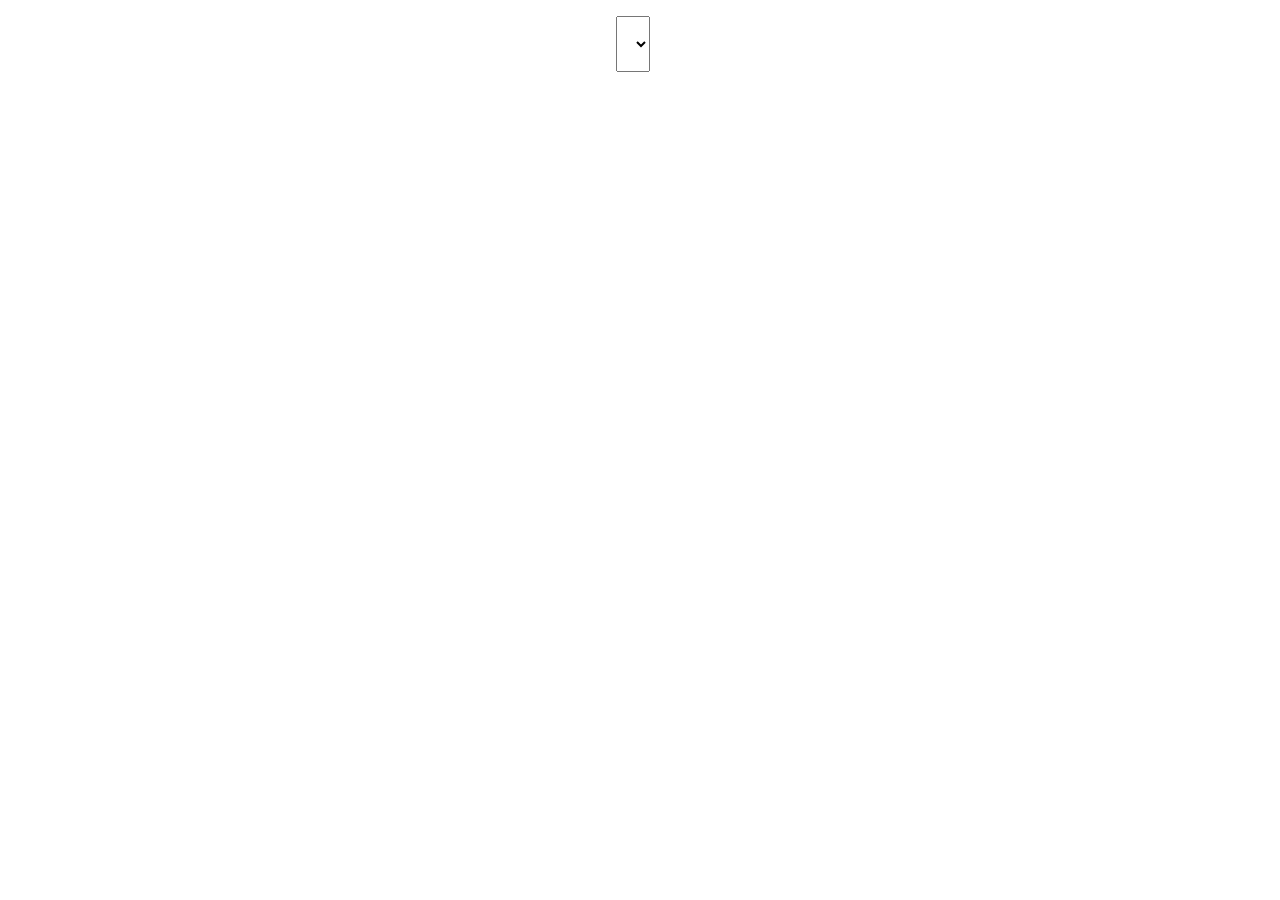
==== monthly.html @ b464ad2f "v1.0.0" ====
<!DOCTYPE html>
<html lang="ja">

<head>
    <meta charset="UTF-8">
    <title>BooksBoardMonthly</title>

    <style>
        body {
            font-family: sans-serif;
            padding: 16px;
            margin: 0;
        }

        .header {
            display: flex;
            justify-content: center;
            padding: 0 16px;
            margin-bottom: 20px;
        }

        .header-inner {
            display: grid;
            grid-template-columns: 3fr 1.2fr;
            /* ←ここがポイント */
            align-items: center;
        }

        select {
            font-size: 40px;
            padding: 4px 4px 4px 8px;
        }

        .count {
            font-size: 36px;
            color: #666;
            text-align: right;
        }

        .grid {
            display: grid;
            grid-template-columns: repeat(5, 1fr);
            gap: 8px;
        }

        .card {
            text-align: center;
        }

        .cover {
            width: 100%;
            aspect-ratio: 2/3;
            object-fit: cover;
            border-radius: 6px;
        }

        .rating {
            font-size: 22px;
        }
    </style>
</head>

<body>

    <div class="header">
        <div class="header-inner">
            <select id="monthSelect"></select>
            <span id="count" class="count"></span>
        </div>
    </div>

    <div id="grid" class="grid"></div>

    <script>
        const CSV_URL = "https://docs.google.com/spreadsheets/d/e/2PACX-1vT3abh6WOEam-G81jfG6h_k6QhQKIjYaJP5e3vIRZkYLUbOS5Vgb3VZsFBBSeYl6sW6l9tBtDr1XzZz/pub?gid=1531015479&single=true&output=csv"; // ←後で差し替え

        let allData = [];

        // =============================
        // 初期処理
        // =============================
        async function init() {
            const res = await fetch(CSV_URL);
            const text = await res.text();

            const rows = text.trim().split("\n").map(r => r.split(","));

            const headers = rows[0];
            const data = rows.slice(1);

            // オブジェクト化
            allData = data.map(r => {
                let obj = {};
                headers.forEach((h, i) => {
                    const key = h.trim();
                    const value = r[i] ? r[i].trim() : "";
                    obj[key] = value;
                });
                return obj;
            });

            // 月リスト作成（満足度ありのみ）
            const months = [...new Set(
                allData
                    .filter(d => d["満足度"]) // ★ここ追加
                    .map(d => {
                        const date = new Date(d["終了日"]);
                        return `${date.getFullYear()}年${date.getMonth() + 1}月`;
                    })
            )].sort((a, b) => {
                const [ay, am] = a.match(/\d+/g).map(Number);
                const [by, bm] = b.match(/\d+/g).map(Number);
                return by - ay || bm - am;
            });

            const select = document.getElementById("monthSelect");

            months.forEach(m => {
                const option = document.createElement("option");
                option.value = m;
                option.textContent = m;
                select.appendChild(option);
            });

            select.addEventListener("change", render);

            render();
        }

        // =============================
        // 表示処理
        // =============================
        function render() {
            const selected = document.getElementById("monthSelect").value;
            const grid = document.getElementById("grid");
            const count = document.getElementById("count");

            grid.innerHTML = "";

            const filtered = allData
                .filter(d => {
                    // ★ 満足度ありのみ
                    if (!d["満足度"]) return false;

                    const date = new Date(d["終了日"]);
                    const ym = `${date.getFullYear()}年${date.getMonth() + 1}月`;

                    return ym === selected;
                })
                .sort((a, b) => new Date(a["終了日"]) - new Date(b["終了日"]));

            count.textContent = filtered.length + "冊";

            filtered.forEach(d => {
                const div = document.createElement("div");
                div.className = "card";

                div.innerHTML = `
            <img class="cover" src="${d["カバーURL"]}" alt="${d["タイトル"]}" title="${d["タイトル"]}">
            <div class="rating">★ ${d["満足度"]}</div>
        `;

                grid.appendChild(div);
            });
        }

        init();
    </script>
</body>

</html>
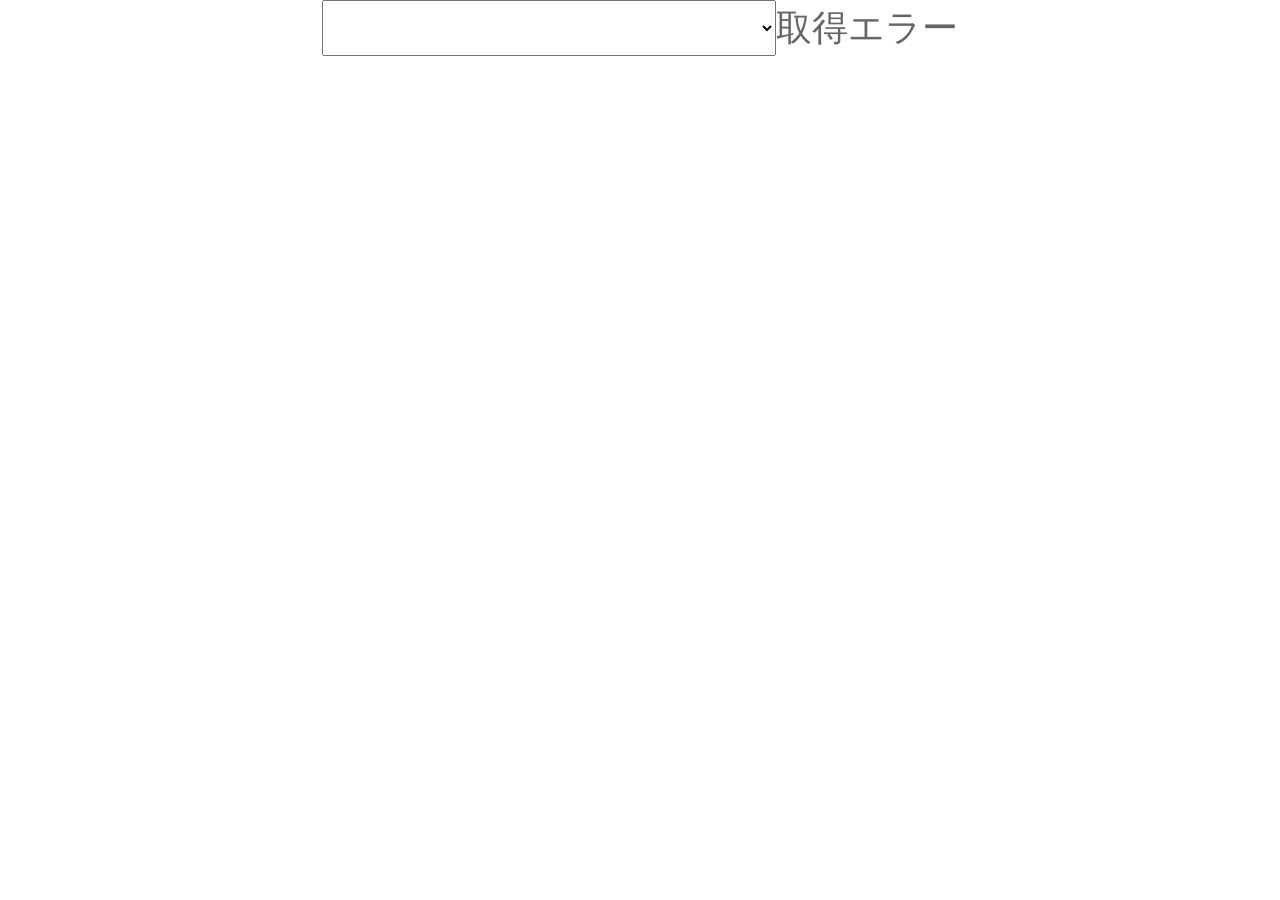
==== commit 564e043a: "ファイル整理➁共通部位を分けた closes #1" ====
--- a/monthly.html
+++ b/monthly.html
@@ -1,17 +1,21 @@
+<!-- monthly.html -->
+<!-- bk2 -->
+<!-- 月別読書一覧 -->
+
 <!DOCTYPE html>
 <html lang="ja">
 
 <head>
     <meta charset="UTF-8">
-    <title>BooksBoardMonthly</title>
+    <meta name="viewport" content="width=device-width, initial-scale=1.0">
+
+    <title>月別読書一覧</title>
+
+    <!-- 共通CSS -->
+    <link rel="stylesheet" href="common.css">
 
     <style>
-        body {
-            font-family: sans-serif;
-            padding: 16px;
-            margin: 0;
-        }
-
+        /* ===== ヘッダー ===== */
         .header {
             display: flex;
             justify-content: center;
@@ -22,31 +26,35 @@
         .header-inner {
             display: grid;
             grid-template-columns: 3fr 1.2fr;
-            /* ←ここがポイント */
             align-items: center;
         }
 
+        /* ===== 月選択 ===== */
         select {
             font-size: 40px;
             padding: 4px 4px 4px 8px;
         }
 
+        /* ===== 冊数 ===== */
         .count {
             font-size: 36px;
             color: #666;
             text-align: right;
         }
 
+        /* ===== グリッド ===== */
         .grid {
             display: grid;
             grid-template-columns: repeat(5, 1fr);
             gap: 8px;
         }
 
+        /* ===== カード ===== */
         .card {
             text-align: center;
         }
 
+        /* ===== 表紙 ===== */
         .cover {
             width: 100%;
             aspect-ratio: 2/3;
@@ -54,6 +62,7 @@
             border-radius: 6px;
         }
 
+        /* ===== 満足度 ===== */
         .rating {
             font-size: 22px;
         }
@@ -62,6 +71,7 @@
 
 <body>
 
+    <!-- ===== ヘッダー ===== -->
     <div class="header">
         <div class="header-inner">
             <select id="monthSelect"></select>
@@ -69,103 +79,161 @@
         </div>
     </div>
 
+    <!-- ===== 読書一覧 ===== -->
     <div id="grid" class="grid"></div>
 
-    <script>
-        const CSV_URL = "https://docs.google.com/spreadsheets/d/e/2PACX-1vT3abh6WOEam-G81jfG6h_k6QhQKIjYaJP5e3vIRZkYLUbOS5Vgb3VZsFBBSeYl6sW6l9tBtDr1XzZz/pub?gid=1531015479&single=true&output=csv"; // ←後で差し替え
-
+    <script type="module">
+
+        // ===== 共通JavaScript読み込み =====
+        import {
+            fetchCSV,
+            parseDate,
+            getYearMonth,
+            sortByDate
+        } from "./common.js";
+
+        // ===== データ =====
         let allData = [];
 
-        // =============================
-        // 初期処理
-        // =============================
-        async function init() {
-            const res = await fetch(CSV_URL);
-            const text = await res.text();
-
-            const rows = text.trim().split("\n").map(r => r.split(","));
-
-            const headers = rows[0];
-            const data = rows.slice(1);
-
-            // オブジェクト化
-            allData = data.map(r => {
-                let obj = {};
-                headers.forEach((h, i) => {
-                    const key = h.trim();
-                    const value = r[i] ? r[i].trim() : "";
-                    obj[key] = value;
-                });
-                return obj;
-            });
-
-            // 月リスト作成（満足度ありのみ）
-            const months = [...new Set(
-                allData
-                    .filter(d => d["満足度"]) // ★ここ追加
-                    .map(d => {
-                        const date = new Date(d["終了日"]);
-                        return `${date.getFullYear()}年${date.getMonth() + 1}月`;
-                    })
-            )].sort((a, b) => {
+        // ===== 月リスト作成 =====
+        function createMonthList(data) {
+
+            const months = [
+                ...new Set(
+
+                    data
+
+                        // 満足度ありのみ
+                        .filter(d => d["満足度"])
+
+                        // 終了日から年月を取得
+                        .map(d => getYearMonth(d["終了日"]))
+
+                        .filter(Boolean)
+
+                        .map(d => d.label)
+                )
+            ];
+
+            // 新しい月を上にする
+            return months.sort((a, b) => {
                 const [ay, am] = a.match(/\d+/g).map(Number);
                 const [by, bm] = b.match(/\d+/g).map(Number);
+
                 return by - ay || bm - am;
             });
 
+        }
+
+        // ===== 月選択プルダウン作成 =====
+        function createMonthSelect(months) {
+
             const select = document.getElementById("monthSelect");
-
-            months.forEach(m => {
+            select.innerHTML = "";
+
+            months.forEach(month => {
                 const option = document.createElement("option");
-                option.value = m;
-                option.textContent = m;
+                option.value = month;
+                option.textContent = month;
+
                 select.appendChild(option);
             });
 
             select.addEventListener("change", render);
 
-            render();
-        }
-
-        // =============================
-        // 表示処理
-        // =============================
+        }
+
+        // ===== 表示処理 =====
         function render() {
+
             const selected = document.getElementById("monthSelect").value;
             const grid = document.getElementById("grid");
             const count = document.getElementById("count");
 
+            // グリッド初期化
             grid.innerHTML = "";
 
-            const filtered = allData
-                .filter(d => {
-                    // ★ 満足度ありのみ
+            // ===== 月別抽出 =====
+            const filtered = sortByDate(
+
+                allData.filter(d => {
+
+                    // 満足度ありのみ
                     if (!d["満足度"]) return false;
 
-                    const date = new Date(d["終了日"]);
-                    const ym = `${date.getFullYear()}年${date.getMonth() + 1}月`;
-
-                    return ym === selected;
+                    // 終了日から年月を取得
+                    const ym = getYearMonth(d["終了日"]);
+
+                    if (!ym) return false;
+
+                    return ym.label === selected;
+
                 })
-                .sort((a, b) => new Date(a["終了日"]) - new Date(b["終了日"]));
-
+
+            );
+
+            // ===== 冊数表示 =====
             count.textContent = filtered.length + "冊";
 
+            // ===== カード生成 =====
             filtered.forEach(d => {
+
                 const div = document.createElement("div");
                 div.className = "card";
-
                 div.innerHTML = `
-            <img class="cover" src="${d["カバーURL"]}" alt="${d["タイトル"]}" title="${d["タイトル"]}">
-            <div class="rating">★ ${d["満足度"]}</div>
-        `;
+                    <img
+                        class="cover"
+                        src="${d["カバーURL"]}"
+                    >
+
+                    <div class="rating">
+                        ★ ${d["満足度"]}
+                    </div>
+                `;
 
                 grid.appendChild(div);
+
             });
+
+        }
+
+        // ===== 初期処理 =====
+        async function init() {
+
+            try {
+
+                // CSV取得
+                allData = await fetchCSV();
+
+                // 月リスト作成
+                const months = createMonthList(allData);
+
+                // データがない場合
+                if (months.length === 0) {
+
+                    document.getElementById("count").textContent = "0冊";
+
+                    return;
+
+                }
+
+                // プルダウン作成
+                createMonthSelect(months);
+
+                // 初回表示
+                render();
+
+            } catch (error) {
+                console.error("読書データの取得に失敗しました:", error);
+                document.getElementById("count").textContent = 
+                "取得エラー";
+            }
+
         }
 
         init();
+
     </script>
 </body>
 
-</html>
+</html>
--- a/common.css
+++ b/common.css
@@ -0,0 +1,51 @@
+/* common.css */
+/* bk1 */
+/* ページ共通CSS */
+
+/* ===== 全体 ===== */
+* {
+    box-sizing: border-box;
+}
+
+body {
+    margin: 0;
+    font-family: sans-serif;
+    user-select: none;
+}
+
+/* ===== 共通カラー ===== */
+:root {
+    --color-background: #F8F9FA;
+    --color-surface: #FFFFFF;
+    --color-header: #F1F3F4;
+    --color-text: #202124;
+    --color-text-sub: #5F6368;
+    --color-count-bg: #E8EAED;
+    --color-border: #E8EAED;
+}
+
+/* ===== 共通カウント表示 ===== */
+.status-block__count {
+    color: var(--color-text-sub);
+    padding: 1px 2px 2px;
+    border-radius: 4px;
+    background-color: var(--color-count-bg);
+    font-size: 0.8rem;
+    min-width: 14px;
+    text-align: center;
+}
+
+/* ===== 共通書影 ===== */
+.cover {
+    width: 100%;
+    display: block;
+    aspect-ratio: 2 / 3;
+    object-fit: cover;
+    border-radius: 2px;
+}
+
+/* ===== 共通リンク ===== */
+a {
+    color: inherit;
+    text-decoration: none;
+}
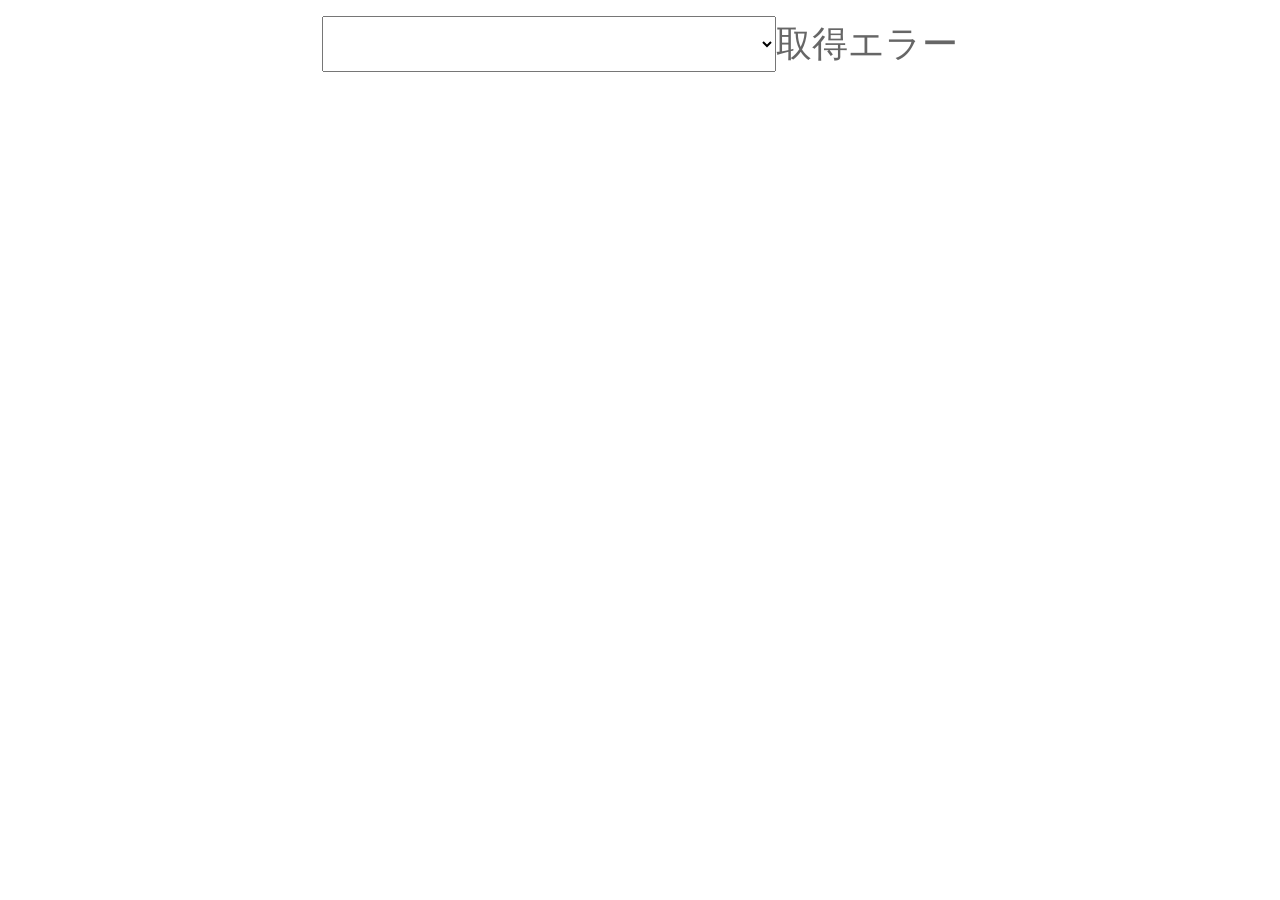
==== commit 360a3bd5: "fix: CSS調整 monthlyにviewport追加したら変になったので一度コメントアウト" ====
--- a/monthly.html
+++ b/monthly.html
@@ -1,186 +1,184 @@
 <!-- monthly.html -->
 <!-- bk2 -->
-<!-- 月別読書一覧 -->
+<!-- 月別の読書一覧 -->
 
 <!DOCTYPE html>
 <html lang="ja">
 
 <head>
-    <meta charset="UTF-8">
-    <meta name="viewport" content="width=device-width, initial-scale=1.0">
-
-    <title>月別読書一覧</title>
-
-    <!-- 共通CSS -->
-    <link rel="stylesheet" href="common.css">
-
-    <style>
-        /* ===== ヘッダー ===== */
-        .header {
-            display: flex;
-            justify-content: center;
-            padding: 0 16px;
-            margin-bottom: 20px;
-        }
-
-        .header-inner {
-            display: grid;
-            grid-template-columns: 3fr 1.2fr;
-            align-items: center;
-        }
-
-        /* ===== 月選択 ===== */
-        select {
-            font-size: 40px;
-            padding: 4px 4px 4px 8px;
-        }
-
-        /* ===== 冊数 ===== */
-        .count {
-            font-size: 36px;
-            color: #666;
-            text-align: right;
-        }
-
-        /* ===== グリッド ===== */
-        .grid {
-            display: grid;
-            grid-template-columns: repeat(5, 1fr);
-            gap: 8px;
-        }
-
-        /* ===== カード ===== */
-        .card {
-            text-align: center;
-        }
-
-        /* ===== 表紙 ===== */
-        .cover {
-            width: 100%;
-            aspect-ratio: 2/3;
-            object-fit: cover;
-            border-radius: 6px;
-        }
-
-        /* ===== 満足度 ===== */
-        .rating {
-            font-size: 22px;
-        }
-    </style>
+  <meta charset="UTF-8">
+  <!-- <meta name="viewport" content="width=device-width, initial-scale=1.0"> -->
+
+  <title>月別</title>
+
+  <!-- 共通CSS -->
+  <link rel="stylesheet" href="common.css">
+
+  <style>
+    body {
+      padding: 16px;
+    }
+
+    /* ===== ヘッダー ===== */
+    .header {
+      display: flex;
+      justify-content: center;
+      padding: 0 16px;
+      margin-bottom: 20px;
+    }
+
+    .header-inner {
+      display: grid;
+      grid-template-columns: 3fr 1.2fr;
+      align-items: center;
+    }
+
+    /* ===== 月選択 ===== */
+    select {
+      font-size: 40px;
+      padding: 4px 4px 4px 8px;
+    }
+
+    /* ===== 冊数 ===== */
+    .count {
+      font-size: 36px;
+      color: #666;
+      text-align: right;
+    }
+
+    /* ===== グリッド ===== */
+    .grid {
+      display: grid;
+      grid-template-columns: repeat(5, 1fr);
+      gap: 8px;
+    }
+
+    /* ===== カード ===== */
+    .card {
+      text-align: center;
+    }
+
+    /* ===== 表紙 ===== */
+    .cover {
+      width: 100%;
+      aspect-ratio: 2/3;
+      object-fit: cover;
+      border-radius: 6px;
+    }
+
+    /* ===== 満足度 ===== */
+    .rating {
+      font-size: 22px;
+    }
+  </style>
 </head>
 
 <body>
 
-    <!-- ===== ヘッダー ===== -->
-    <div class="header">
-        <div class="header-inner">
-            <select id="monthSelect"></select>
-            <span id="count" class="count"></span>
-        </div>
+  <!-- ===== ヘッダー ===== -->
+  <div class="header">
+    <div class="header-inner">
+      <select id="monthSelect"></select>
+      <span id="count" class="count"></span>
     </div>
-
-    <!-- ===== 読書一覧 ===== -->
-    <div id="grid" class="grid"></div>
-
-    <script type="module">
-
-        // ===== 共通JavaScript読み込み =====
-        import {
-            fetchCSV,
-            parseDate,
-            getYearMonth,
-            sortByDate
-        } from "./common.js";
-
-        // ===== データ =====
-        let allData = [];
-
-        // ===== 月リスト作成 =====
-        function createMonthList(data) {
-
-            const months = [
-                ...new Set(
-
-                    data
-
-                        // 満足度ありのみ
-                        .filter(d => d["満足度"])
-
-                        // 終了日から年月を取得
-                        .map(d => getYearMonth(d["終了日"]))
-
-                        .filter(Boolean)
-
-                        .map(d => d.label)
-                )
-            ];
-
-            // 新しい月を上にする
-            return months.sort((a, b) => {
-                const [ay, am] = a.match(/\d+/g).map(Number);
-                const [by, bm] = b.match(/\d+/g).map(Number);
-
-                return by - ay || bm - am;
-            });
-
-        }
-
-        // ===== 月選択プルダウン作成 =====
-        function createMonthSelect(months) {
-
-            const select = document.getElementById("monthSelect");
-            select.innerHTML = "";
-
-            months.forEach(month => {
-                const option = document.createElement("option");
-                option.value = month;
-                option.textContent = month;
-
-                select.appendChild(option);
-            });
-
-            select.addEventListener("change", render);
-
-        }
-
-        // ===== 表示処理 =====
-        function render() {
-
-            const selected = document.getElementById("monthSelect").value;
-            const grid = document.getElementById("grid");
-            const count = document.getElementById("count");
-
-            // グリッド初期化
-            grid.innerHTML = "";
-
-            // ===== 月別抽出 =====
-            const filtered = sortByDate(
-
-                allData.filter(d => {
-
-                    // 満足度ありのみ
-                    if (!d["満足度"]) return false;
-
-                    // 終了日から年月を取得
-                    const ym = getYearMonth(d["終了日"]);
-
-                    if (!ym) return false;
-
-                    return ym.label === selected;
-
-                })
-
-            );
-
-            // ===== 冊数表示 =====
-            count.textContent = filtered.length + "冊";
-
-            // ===== カード生成 =====
-            filtered.forEach(d => {
-
-                const div = document.createElement("div");
-                div.className = "card";
-                div.innerHTML = `
+  </div>
+
+  <!-- ===== 読書一覧 ===== -->
+  <div id="grid" class="grid"></div>
+
+  <script type="module">
+
+    // ===== 共通JavaScript読み込み =====
+    import {
+      fetchCSV,
+      getYearMonth,
+      sortByDate
+    } from "./common.js";
+
+    // ===== データ =====
+    let allData = [];
+
+    // ===== 月リスト作成 =====
+    function createMonthList(data) {
+
+      const months = [
+        ...new Set(
+
+          data
+
+            // 読了のみ
+            .filter(d => d["ステータス"] === "読了")
+
+            // 終了日から年月を取得
+            .map(d => getYearMonth(d["終了日"]))
+
+            .filter(Boolean)
+            .map(d => d.label)
+        )
+      ];
+
+      // 新しい月を上にする
+      return months.sort((a, b) => {
+        const [ay, am] = a.match(/\d+/g).map(Number);
+        const [by, bm] = b.match(/\d+/g).map(Number);
+
+        return by - ay || bm - am;
+      });
+    }
+
+    // ===== 月選択プルダウン作成 =====
+    function createMonthSelect(months) {
+
+      const select = document.getElementById("monthSelect");
+      select.innerHTML = "";
+
+      months.forEach(month => {
+        const option = document.createElement("option");
+        option.value = month;
+        option.textContent = month;
+
+        select.appendChild(option);
+      });
+
+      select.addEventListener("change", render);
+    }
+
+    // ===== 表示処理 =====
+    function render() {
+
+      const selected = document.getElementById("monthSelect").value;
+      const grid = document.getElementById("grid");
+      const count = document.getElementById("count");
+
+      // グリッド初期化
+      grid.innerHTML = "";
+
+      // ===== 月別抽出 =====
+      const filtered = sortByDate(
+
+        allData.filter(d => {
+
+          // 読了のみ
+          if (d["ステータス"] !== "読了") return false;
+
+          // 終了日から年月を取得
+          const ym = getYearMonth(d["終了日"]);
+
+          if (!ym) return false;
+
+          return ym.label === selected;
+        })
+      );
+
+      // ===== 冊数表示 =====
+      count.textContent = filtered.length + "冊";
+
+      // ===== カード生成 =====
+      filtered.forEach(d => {
+
+        const div = document.createElement("div");
+        div.className = "card";
+        div.innerHTML = `
                     <img
                         class="cover"
                         src="${d["カバーURL"]}"
@@ -191,49 +189,45 @@
                     </div>
                 `;
 
-                grid.appendChild(div);
-
-            });
-
+        grid.appendChild(div);
+
+      });
+
+    }
+
+    // ===== 初期処理 =====
+    async function init() {
+
+      try {
+
+        // CSV取得
+        allData = await fetchCSV();
+
+        // 月リスト作成
+        const months = createMonthList(allData);
+
+        // データがない場合
+        if (months.length === 0) {
+          document.getElementById("count").textContent = "0冊";
+          return;
         }
 
-        // ===== 初期処理 =====
-        async function init() {
-
-            try {
-
-                // CSV取得
-                allData = await fetchCSV();
-
-                // 月リスト作成
-                const months = createMonthList(allData);
-
-                // データがない場合
-                if (months.length === 0) {
-
-                    document.getElementById("count").textContent = "0冊";
-
-                    return;
-
-                }
-
-                // プルダウン作成
-                createMonthSelect(months);
-
-                // 初回表示
-                render();
-
-            } catch (error) {
-                console.error("読書データの取得に失敗しました:", error);
-                document.getElementById("count").textContent = 
-                "取得エラー";
-            }
-
-        }
-
-        init();
-
-    </script>
+        // プルダウン作成
+        createMonthSelect(months);
+
+        // 初回表示
+        render();
+
+      } catch (error) {
+        console.error("読書データの取得に失敗しました:", error);
+        document.getElementById("count").textContent =
+          "取得エラー";
+      }
+    }
+
+    init();
+
+  </script>
 </body>
 
 </html>
--- a/common.css
+++ b/common.css
@@ -4,48 +4,75 @@
 
 /* ===== 全体 ===== */
 * {
-    box-sizing: border-box;
+  box-sizing: border-box;
 }
 
 body {
-    margin: 0;
-    font-family: sans-serif;
-    user-select: none;
-}
-
-/* ===== 共通カラー ===== */
-:root {
-    --color-background: #F8F9FA;
-    --color-surface: #FFFFFF;
-    --color-header: #F1F3F4;
-    --color-text: #202124;
-    --color-text-sub: #5F6368;
-    --color-count-bg: #E8EAED;
-    --color-border: #E8EAED;
+  margin: 0;
+  font-family: sans-serif;
+  user-select: none;
 }
 
 /* ===== 共通カウント表示 ===== */
 .status-block__count {
-    color: var(--color-text-sub);
-    padding: 1px 2px 2px;
-    border-radius: 4px;
-    background-color: var(--color-count-bg);
-    font-size: 0.8rem;
-    min-width: 14px;
-    text-align: center;
-}
-
-/* ===== 共通書影 ===== */
-.cover {
-    width: 100%;
-    display: block;
-    aspect-ratio: 2 / 3;
-    object-fit: cover;
-    border-radius: 2px;
+  color: #5F6368;
+  padding: 1px 2px 2px;
+  border-radius: 4px;
+  background-color: #E8EAED;
+  font-size: 0.8rem;
+  min-width: 14px;
+  text-align: center;
 }
 
 /* ===== 共通リンク ===== */
 a {
-    color: inherit;
-    text-decoration: none;
+  color: inherit;
+  text-decoration: none;
+}
+
+/* ========================================
+   index.html / statistics.html 共通CSS
+======================================== */
+
+/* ===== 全体 ===== */
+.container {
+  max-width: 1200px;
+  margin: 0 auto;
+  padding: 10px;
+}
+
+/* ===== ステータスブロック ===== */
+.status-block {
+  margin-bottom: 20px;
+}
+
+/* ===== sticky見出し ===== */
+.status-block__header {
+  position: sticky;
+  top: 0;
+  z-index: 10;
+  background-color: #F8F9FA;
+  padding: 8px 12px;
+  display: flex;
+  align-items: center;
+  gap: 8px;
+  border-bottom: 1px solid #f8f8fa;
+  margin: 0 -10px;
+}
+
+/* ===== グリッド（6列） ===== */
+.book-grid {
+  display: grid;
+  grid-template-columns: repeat(6, 1fr);
+  gap: 3px;
+  margin-top: 10px;
+}
+
+.book-grid__item img {
+  width: 100%;
+  display: block;
+  aspect-ratio: 2/3;
+  object-fit: cover;
+  border-radius: 2px;
+  /* object-position: bottom; */
 }
